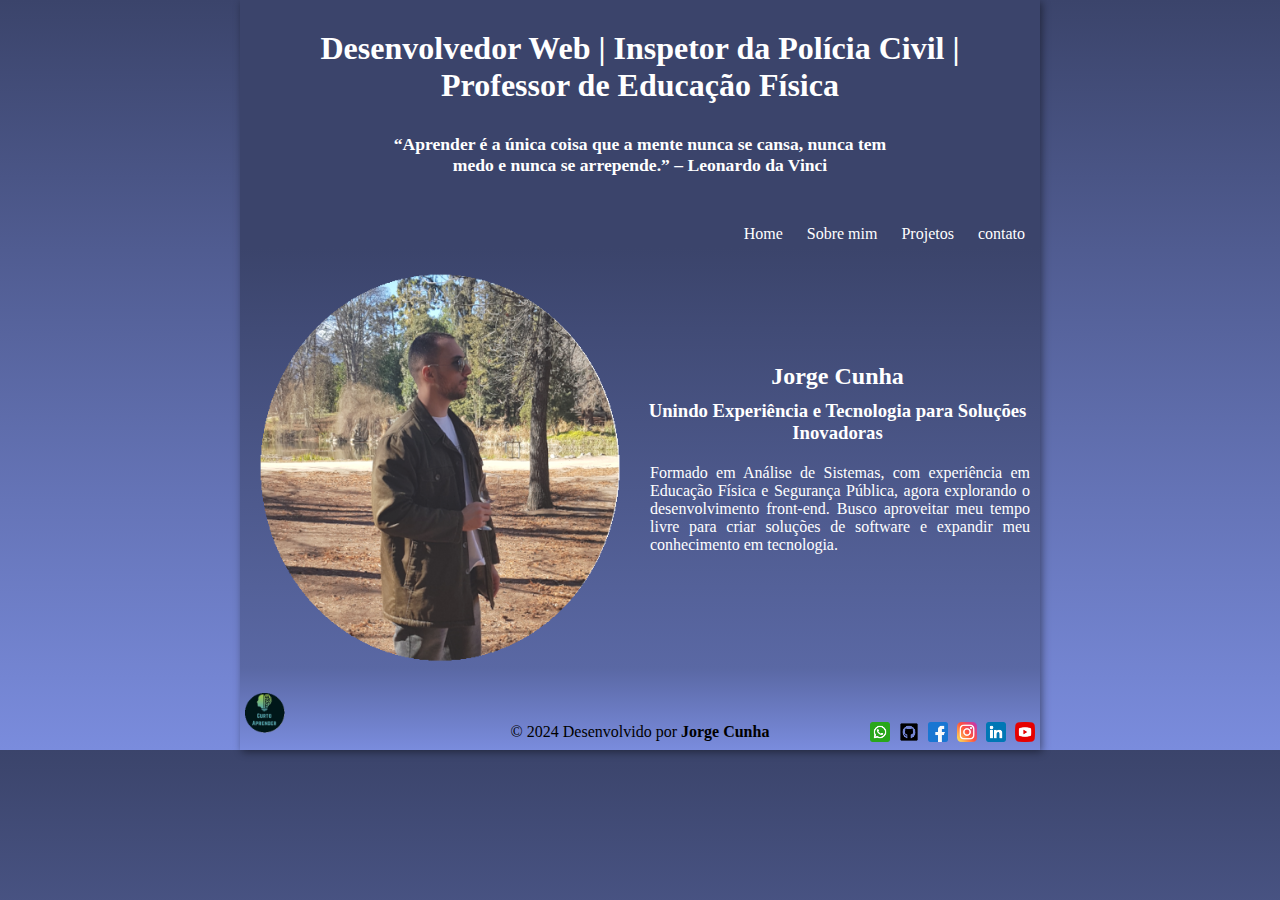
==== index.html @ 0c3d8788 "novo" ====
<!DOCTYPE html>
<html lang="pt-br">
<head>
    <meta charset="UTF-8">
    <meta name="viewport" content="width=device-width, initial-scale=1.0">
    <title>Home</title>
    <link rel="stylesheet" href="estilo/style.css">
</head>
<body>
    <main>
        <header>
            <h1>
                Desenvolvedor Web | Inspetor da Polícia Civil | Professor de Educação Física
            </h1>
            <h4>“Aprender é a única coisa que a mente nunca se cansa, nunca tem medo e nunca se arrepende.” – Leonardo da Vinci</h4>
        </header>
        <nav>
            <a href="home.html">Home</a>
            <a href="sobremim.html">Sobre mim</a>
            <a href="projetos.html">Projetos</a>
            <a href="contato.html">contato</a>
        </nav>
        
            <section>
                <img src="imagens/jorgecunha.png" alt="Minha Foto">
                <aside>
                    <h2>Jorge Cunha</h2>
                    <h3>Unindo Experiência e Tecnologia para Soluções Inovadoras</h3>
                    <p>Formado em Análise de Sistemas, com experiência em Educação Física e Segurança Pública, agora explorando o desenvolvimento front-end. Busco aproveitar meu tempo livre para criar soluções de software e expandir meu conhecimento em tecnologia.</p>
                </aside>
            </section>
        
        
        
        <footer>
            <a href="https://curtoaprender.com.br/" target="_blank"><img class="logo" src="imagens/curtoaprender.png" alt="Logo Curto Aprender"></a>
        
            <div>
                <a class="icone" href="https://api.whatsapp.com/send/?phone=5522998745844&text=Seja+bem+vindo%21+&type=phone_number&app_absent=0" target="_blank"><img class="ico"  src="imagens/whatsapp.png" alt="Whatsapp"></a>
                <a class="icone" href="https://github.com/JorgeCunhaOliveira" target="_blank"><img class="ico" src="imagens/github.png" alt="GitHub"></a>
                <a class="icone" href="https://www.facebook.com/jorge.cunhadeoliveira" target="_blank"><img class="ico" src="imagens/facebook.png" alt="Facebook"></a>
                <a class="icone" href="https://www.instagram.com/joorgecunha/" target="_blank"><img class="ico" src="imagens/instagram.png" alt="Instagram"></a>
                <a class="icone" href="https://www.linkedin.com/in/jorge-tuty-8b6634a2/" target="_blank"><img class="ico" src="imagens/linkedin.png" alt="Linkedin"></a>
                <a class="icone" href="https://www.youtube.com/@jorgeluizoliveira7152" target="_blank"><img class="ico" src="imagens/youtube.png" alt="Youtube"></a>
            </div>
            <p class="rodape">&copy; 2024 Desenvolvido por <strong>Jorge Cunha</strong></p>
        </footer>
    </main>
</body>
</html>
---- estilo/style.css ----
@charset "UTF-8";
*{
    margin: 0px;
    padding: 0px;
}
:root{
    --cor00: #1B1F31;
    --cor01: #3B446B;
    --cor02: #3B446B;
    --cor03: #5A68A4;
    --cor04: #7A8CDD;

}
body{
    background-image: linear-gradient(to bottom, var(--cor01), var(--cor04));
   
}
main{/*Com os comando max e min no width eu gero responsividade na página com os elementos se adaptando a largura da tela*/
    max-width: 800px;
    min-width: 280px;
    margin: auto;
    box-shadow: 2px 2px 8px rgba(0, 0, 0, 0.432);
}
header{
    background-color: var(--cor01);
    color: white;
    height: 220px;
    width: 100%;
}
header > h1{
    text-align: center;
    padding-top: 30px;
    font-size: 2em;
    max-width: 700px;
    margin: auto;
}
header > h4{
    margin: auto;
    padding-top: 30px;
    font-size: 1.1em;
    max-width: 500px;
    text-align: center;
    
}

nav{
    background-color: var(--cor02);
    text-align: right;
    height: auto;
    width: auto;
    padding: 5px;
}
nav > a{
    text-decoration: none;
    color: white;
    padding: 10px;
}
a:hover{
    background-color: var(--cor04);
    border-radius: 5px;
}
section{
    background-image: linear-gradient(to bottom, var(--cor02), var(--cor03));
    display: flex;
    flex-direction: row;
    align-items: center;
    
    
}
@media(max-width: 500px){
    section{
        flex-direction: column;
        align-items: center;
    }
}
 section > aside > h2, h3, p {
    color: white;
    flex: 1;
    margin-top: 10px;
    text-align: center;
    max-width: 400px;
    padding-right: 5px;
}
aside > p{
    color: white;
    flex: 1;
    text-align: justify;
    padding: 10px;
}

section > img{
    flex: 1;
    margin-top: 20px;
    width: 50%;
   
}


footer{
    background-image: linear-gradient(to bottom, var(--cor03), var(--cor04));
    width: auto;
    height: auto;
}
p.rodape {
    color: black;
    padding: 7px;
    margin: auto;
    position: relative;
    bottom: 20px;
    height: 0px;
}
footer > div{
    text-align: right;
}
a.icone{
    padding-right: 5px;  
    position: relative; 
    top: 10px;
}
.ico{
    width: 2.5%;  
}
.logo{
    position: relative;
    top: 25px;
    padding-left: 5px;
    width: 5%;
    
}
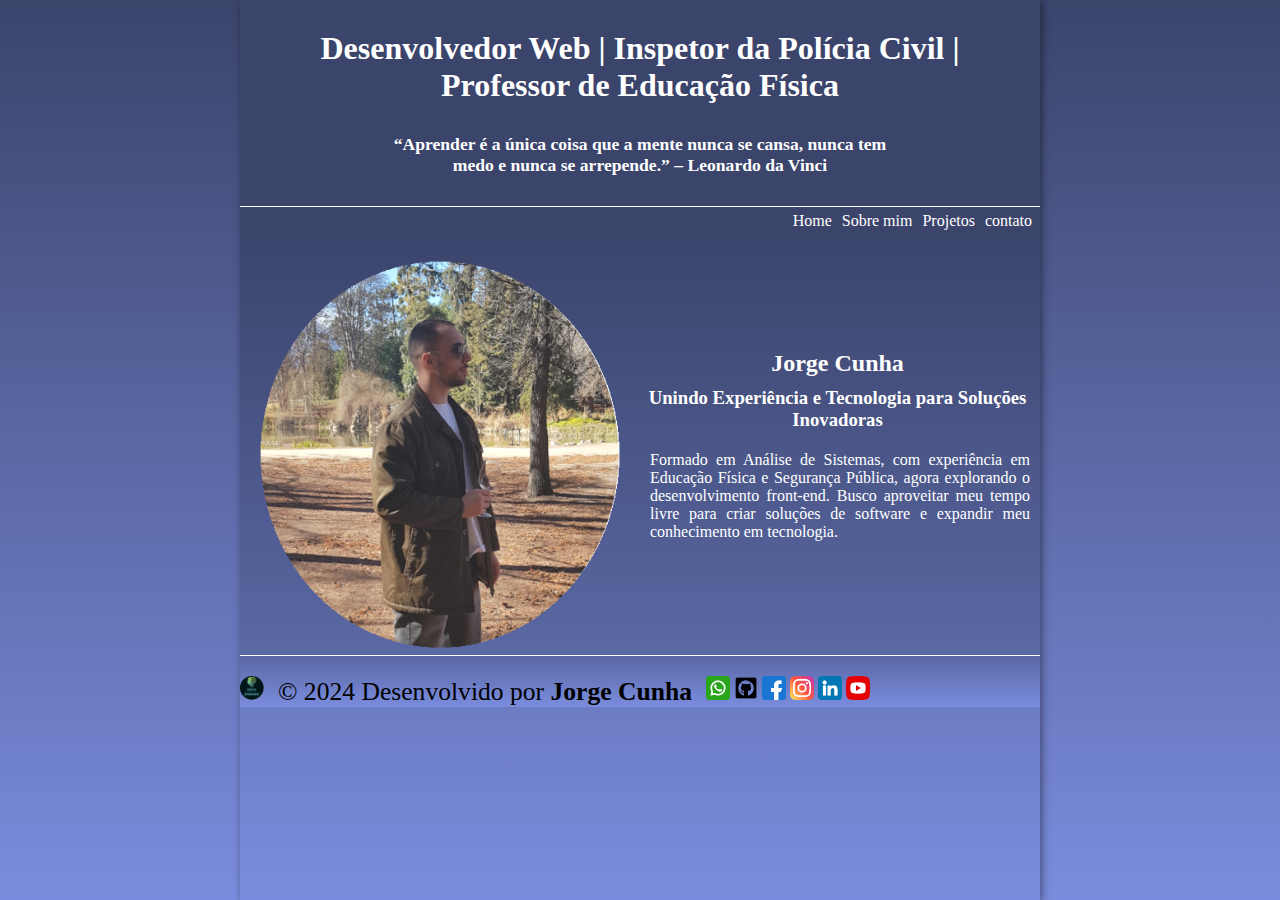
==== commit a1510bd1: "design" ====
--- a/index.html
+++ b/index.html
@@ -15,7 +15,7 @@
             <h4>“Aprender é a única coisa que a mente nunca se cansa, nunca tem medo e nunca se arrepende.” – Leonardo da Vinci</h4>
         </header>
         <nav>
-            <a href="home.html">Home</a>
+            <a href="index.html">Home</a>
             <a href="sobremim.html">Sobre mim</a>
             <a href="projetos.html">Projetos</a>
             <a href="contato.html">contato</a>
@@ -34,7 +34,9 @@
         
         <footer>
             <a href="https://curtoaprender.com.br/" target="_blank"><img class="logo" src="imagens/curtoaprender.png" alt="Logo Curto Aprender"></a>
-        
+
+            <p class="rodape">&copy; 2024 Desenvolvido por <strong>Jorge Cunha</strong></p>
+            
             <div>
                 <a class="icone" href="https://api.whatsapp.com/send/?phone=5522998745844&text=Seja+bem+vindo%21+&type=phone_number&app_absent=0" target="_blank"><img class="ico"  src="imagens/whatsapp.png" alt="Whatsapp"></a>
                 <a class="icone" href="https://github.com/JorgeCunhaOliveira" target="_blank"><img class="ico" src="imagens/github.png" alt="GitHub"></a>
@@ -43,7 +45,7 @@
                 <a class="icone" href="https://www.linkedin.com/in/jorge-tuty-8b6634a2/" target="_blank"><img class="ico" src="imagens/linkedin.png" alt="Linkedin"></a>
                 <a class="icone" href="https://www.youtube.com/@jorgeluizoliveira7152" target="_blank"><img class="ico" src="imagens/youtube.png" alt="Youtube"></a>
             </div>
-            <p class="rodape">&copy; 2024 Desenvolvido por <strong>Jorge Cunha</strong></p>
+            
         </footer>
     </main>
 </body>
--- a/estilo/style.css
+++ b/estilo/style.css
@@ -13,18 +13,18 @@
 }
 body{
     background-image: linear-gradient(to bottom, var(--cor01), var(--cor04));
-   
+    height: 100vh;
 }
 main{/*Com os comando max e min no width eu gero responsividade na página com os elementos se adaptando a largura da tela*/
     max-width: 800px;
     min-width: 280px;
     margin: auto;
     box-shadow: 2px 2px 8px rgba(0, 0, 0, 0.432);
+    height: 100vh;
 }
 header{
     background-color: var(--cor01);
     color: white;
-    height: 220px;
     width: 100%;
 }
 header > h1{
@@ -37,6 +37,7 @@
 header > h4{
     margin: auto;
     padding-top: 30px;
+    padding-bottom: 30px;
     font-size: 1.1em;
     max-width: 500px;
     text-align: center;
@@ -49,11 +50,12 @@
     height: auto;
     width: auto;
     padding: 5px;
+    border-top: 1px solid white;
 }
 nav > a{
     text-decoration: none;
     color: white;
-    padding: 10px;
+    padding: 3px;
 }
 a:hover{
     background-color: var(--cor04);
@@ -98,32 +100,23 @@
 
 footer{
     background-image: linear-gradient(to bottom, var(--cor03), var(--cor04));
-    width: auto;
     height: auto;
+    padding-top: 20px;
+    border-top: 1px solid white;
 }
-p.rodape {
+footer > p{
     color: black;
-    padding: 7px;
-    margin: auto;
-    position: relative;
-    bottom: 20px;
-    height: 0px;
+    font-size: 2vw;
+    display: inline;
+    padding: 0px 10px 0px 10px;
 }
 footer > div{
-    text-align: right;
-}
-a.icone{
-    padding-right: 5px;  
-    position: relative; 
-    top: 10px;
+    display: inline;
 }
 .ico{
-    width: 2.5%;  
+    width: 3%;  
 }
 .logo{
-    position: relative;
-    top: 25px;
-    padding-left: 5px;
-    width: 5%;
     
+    width: 3%;
 }